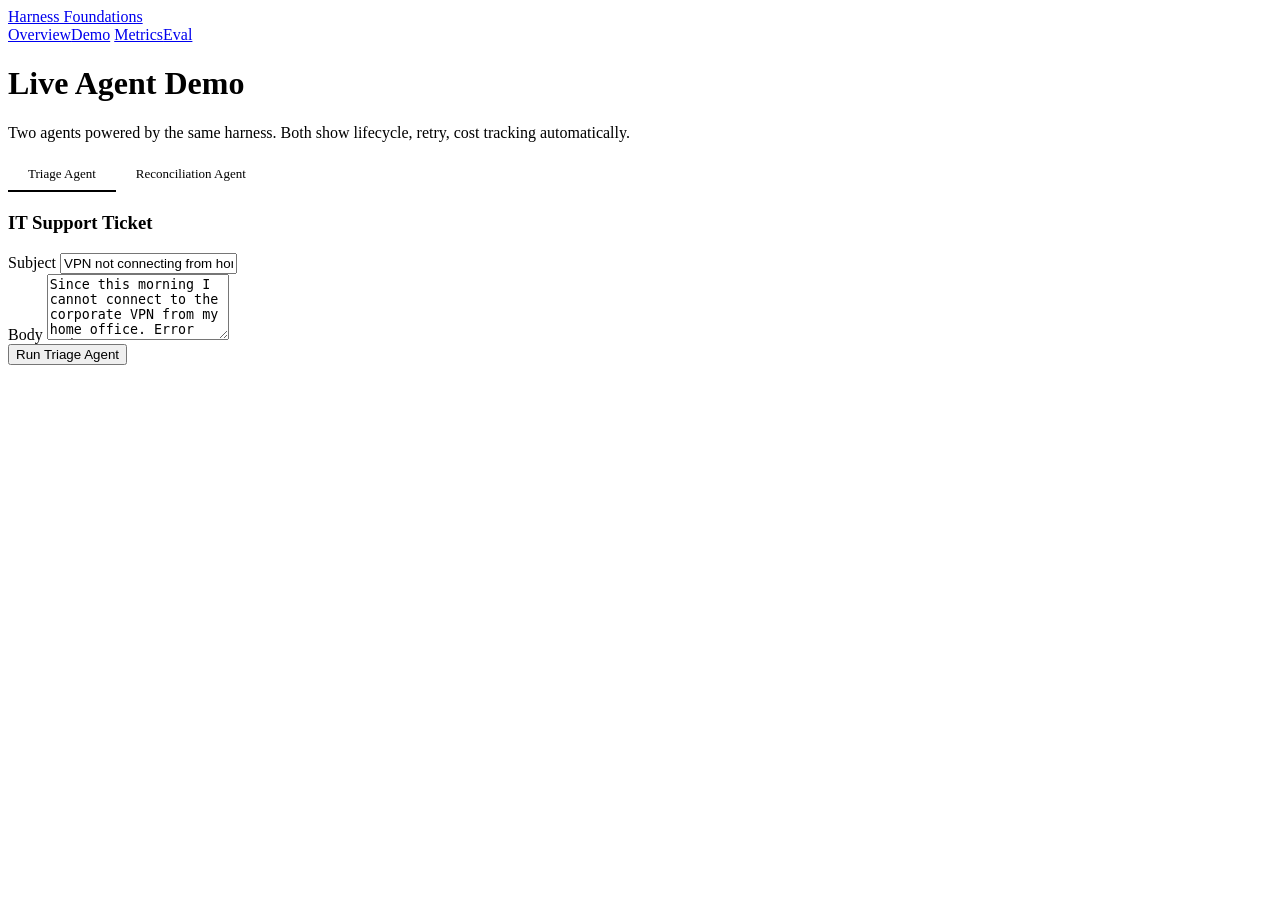
==== dashboard/static/demo.html @ 8aebe89c "feat: initial implementation of repo-02-agent-harness-foundations Two agents (IT Triage + Financial " ====
<!DOCTYPE html>
<html lang="en">
<head>
  <meta charset="UTF-8">
  <meta name="viewport" content="width=device-width, initial-scale=1.0">
  <title>Demo — Harness Foundations</title>
  <link rel="stylesheet" href="/static/styles.css">
  <style>
    .tabs { display:flex; gap:0; margin-bottom:20px; border-bottom:1px solid var(--border); }
    .tab { padding:8px 20px; cursor:pointer; color:var(--muted); font-size:13px; border-bottom:2px solid transparent; }
    .tab.active { color:var(--text); border-color:var(--accent); }
    .tab-panel { display:none; } .tab-panel.active { display:block; }
  </style>
</head>
<body>
<nav class="nav">
  <a class="nav-brand" href="/">Harness Foundations</a>
  <div class="nav-links">
    <a href="/">Overview</a><a href="/demo" class="active">Demo</a>
    <a href="/metrics">Metrics</a><a href="/eval">Eval</a>
  </div>
</nav>
<main class="container">
  <div class="page-header">
    <h1>Live Agent Demo</h1>
    <p class="text-muted">Two agents powered by the same harness. Both show lifecycle, retry, cost tracking automatically.</p>
  </div>
  <div class="tabs">
    <div class="tab active" onclick="switchTab('triage')">Triage Agent</div>
    <div class="tab" onclick="switchTab('recon')">Reconciliation Agent</div>
  </div>

  <!-- Triage Tab -->
  <div class="tab-panel active" id="panel-triage">
    <div class="card">
      <h3>IT Support Ticket</h3>
      <form id="triage-form">
        <div class="form-group"><label>Subject</label>
          <input name="subject" value="VPN not connecting from home office" required></div>
        <div class="form-group"><label>Body</label>
          <textarea name="body" rows="4">Since this morning I cannot connect to the corporate VPN from my home office. Error code 619. I am working from home today and tomorrow.</textarea></div>
        <button type="submit" class="btn btn-primary" id="triage-btn">Run Triage Agent</button>
      </form>
    </div>
    <div id="triage-result"></div>
  </div>

  <!-- Reconciliation Tab -->
  <div class="tab-panel" id="panel-recon">
    <div class="card">
      <h3>Financial Reconciliation Batch</h3>
      <form id="recon-form">
        <div class="grid-2">
          <div class="form-group"><label>Batch ID</label><input name="batch_id" value="BATCH-2024-01"></div>
          <div class="form-group"><label>Period</label><input name="period" value="2024-01"></div>
          <div class="form-group"><label>GL Total ($)</label><input name="gl_total" type="number" step="0.01" value="125430.50"></div>
          <div class="form-group"><label>Payment Total ($)</label><input name="payment_total" type="number" step="0.01" value="125180.25"></div>
          <div class="form-group"><label>Bank Total ($)</label><input name="bank_total" type="number" step="0.01" value="125430.50"></div>
          <div class="form-group"><label>GL Records</label><input name="gl_record_count" type="number" value="342"></div>
          <div class="form-group"><label>Payment Records</label><input name="payment_record_count" type="number" value="339"></div>
          <div class="form-group"><label>Bank Records</label><input name="bank_record_count" type="number" value="342"></div>
        </div>
        <button type="submit" class="btn btn-primary" id="recon-btn">Run Reconciliation Agent</button>
      </form>
    </div>
    <div id="recon-result"></div>
  </div>
</main>
<script src="/static/app.js"></script>
<script>
function switchTab(name) {
  document.querySelectorAll('.tab').forEach((t,i) => t.classList.toggle('active', ['triage','recon'][i]===name));
  document.querySelectorAll('.tab-panel').forEach(p => p.classList.remove('active'));
  document.getElementById('panel-' + name).classList.add('active');
}

function renderHarnessMeta(json) {
  return `<div class="card"><div class="card-title">Harness Metadata</div>
    <div class="stat-grid">
      <div><span class="text-muted">Run ID</span><br><code>${json.run_id}</code></div>
      <div><span class="text-muted">Duration</span><br>${json.duration_ms}ms</div>
      <div><span class="text-muted">Cost</span><br>$${(json.cost_usd||0).toFixed(5)}</div>
      <div><span class="text-muted">Tokens</span><br>${json.token_usage?.total_tokens ?? 'n/a'}</div>
    </div></div>`;
}

// Triage form
document.getElementById('triage-form').addEventListener('submit', async e => {
  e.preventDefault();
  const btn = document.getElementById('triage-btn');
  btn.disabled = true; btn.textContent = 'Running…';
  document.getElementById('triage-result').innerHTML = '<p class="loading">Invoking triage agent…</p>';
  const data = new FormData(e.target);
  data.append('ticket_id', 'TKT-DEMO'); data.append('reporter_email', 'user@company.com');
  try {
    const resp = await fetch('/api/demo/triage', {method:'POST', body:data});
    const json = await resp.json();
    if (json.success && json.output) {
      const o = json.output;
      const sev = o.severity.toLowerCase();
      document.getElementById('triage-result').innerHTML = `
        <div class="card"><h3>Classification</h3>
          <div style="display:flex;gap:8px;margin-bottom:12px">
            <span class="badge badge-${sev}">${o.severity}</span>
            <span class="badge" style="background:var(--border)">${o.routing_queue}</span>
          </div>
          <p><strong>Confidence:</strong> ${(o.confidence*100).toFixed(0)}%</p>
          <p style="margin-top:6px">${o.classification_reasoning}</p></div>
        <div class="card"><h3>Draft Response</h3>
          <p><strong>${o.draft_subject}</strong></p>
          <p style="margin-top:8px">${o.draft_body}</p>
          <p class="text-muted" style="margin-top:8px">Est. resolution: ${o.estimated_resolution_hours}h</p></div>
        ${renderHarnessMeta(json)}`;
    } else {
      document.getElementById('triage-result').innerHTML = `<div class="alert alert-error">Error: ${json.error||'Unknown'}</div>`;
    }
  } catch(err) {
    document.getElementById('triage-result').innerHTML = `<div class="alert alert-error">Request failed: ${err.message}</div>`;
  } finally { btn.disabled=false; btn.textContent='Run Triage Agent'; }
});

// Reconciliation form
document.getElementById('recon-form').addEventListener('submit', async e => {
  e.preventDefault();
  const btn = document.getElementById('recon-btn');
  btn.disabled=true; btn.textContent='Running…';
  document.getElementById('recon-result').innerHTML = '<p class="loading">Invoking reconciliation agent…</p>';
  const data = new FormData(e.target);
  try {
    const resp = await fetch('/api/demo/reconciliation', {method:'POST', body:data});
    const json = await resp.json();
    if (json.success && json.output) {
      const o = json.output;
      const statusColor = {clean:'success',discrepancies_found:'warning',requires_review:'error'}[o.status]||'p3';
      document.getElementById('recon-result').innerHTML = `
        <div class="card"><h3>Reconciliation Result</h3>
          <span class="badge badge-${statusColor}" style="margin-bottom:12px;display:inline-block">${o.status}</span>
          <div class="stat-grid" style="margin-top:12px">
            <div><span class="text-muted">Discrepancies</span><br>${o.discrepancy_count}</div>
            <div><span class="text-muted">Total Variance</span><br>$${o.total_variance?.toFixed(2)}</div>
            <div><span class="text-muted">Human Review</span><br>${o.requires_human_review?'Required':'Not required'}</div>
          </div>
          <p style="margin-top:12px">${o.summary}</p></div>
        <div class="card"><h3>Recommended Actions</h3>
          <ul style="padding-left:18px">${(o.recommended_actions||[]).map(a=>`<li>${a}</li>`).join('')}</ul></div>
        ${renderHarnessMeta(json)}`;
    } else {
      document.getElementById('recon-result').innerHTML = `<div class="alert alert-error">Error: ${json.error||'Unknown'}</div>`;
    }
  } catch(err) {
    document.getElementById('recon-result').innerHTML = `<div class="alert alert-error">Request failed: ${err.message}</div>`;
  } finally { btn.disabled=false; btn.textContent='Run Reconciliation Agent'; }
});
</script>
</body>
</html>
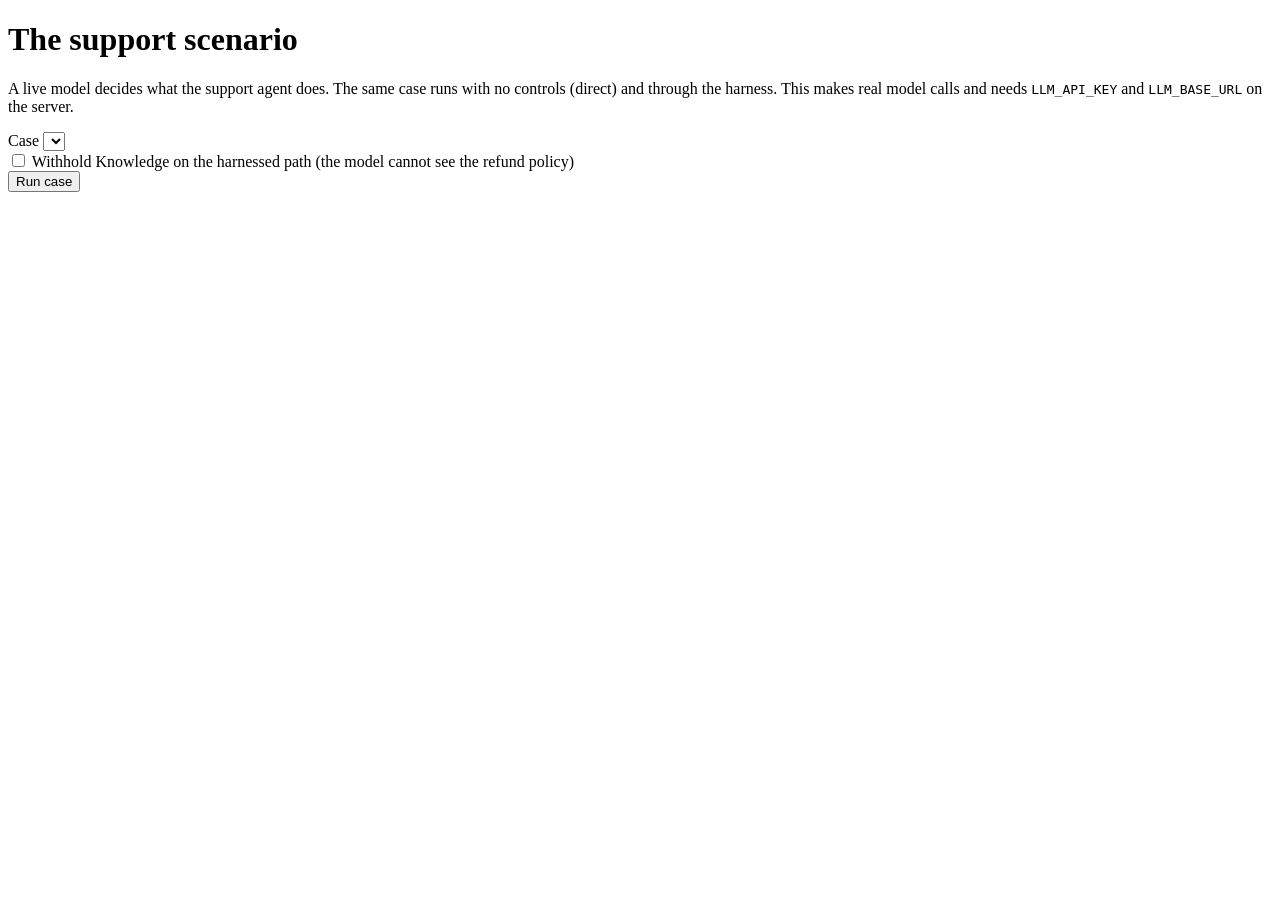
==== commit 54373ee1: "feat: ENG-05 Enterprise Agentic Harness Model on agent-harness-core capabilities Ten-capability evid" ====
--- a/dashboard/static/demo.html
+++ b/dashboard/static/demo.html
@@ -1,155 +1,75 @@
 <!DOCTYPE html>
 <html lang="en">
 <head>
-  <meta charset="UTF-8">
-  <meta name="viewport" content="width=device-width, initial-scale=1.0">
-  <title>Demo — Harness Foundations</title>
+  <meta charset="UTF-8"><meta name="viewport" content="width=device-width, initial-scale=1.0">
+  <title>Demo: the support scenario</title>
   <link rel="stylesheet" href="/static/styles.css">
-  <style>
-    .tabs { display:flex; gap:0; margin-bottom:20px; border-bottom:1px solid var(--border); }
-    .tab { padding:8px 20px; cursor:pointer; color:var(--muted); font-size:13px; border-bottom:2px solid transparent; }
-    .tab.active { color:var(--text); border-color:var(--accent); }
-    .tab-panel { display:none; } .tab-panel.active { display:block; }
-  </style>
 </head>
 <body>
-<nav class="nav">
-  <a class="nav-brand" href="/">Harness Foundations</a>
-  <div class="nav-links">
-    <a href="/">Overview</a><a href="/demo" class="active">Demo</a>
-    <a href="/metrics">Metrics</a><a href="/eval">Eval</a>
+<main class="container">
+  <div class="page-header"><h1>The support scenario</h1>
+    <p class="text-muted">A live model decides what the support agent does. The same case runs with
+    no controls (direct) and through the harness. This makes real model calls and needs
+    <code>LLM_API_KEY</code> and <code>LLM_BASE_URL</code> on the server.</p></div>
+  <div class="card">
+    <form id="form"><div class="form-group"><label for="case">Case</label>
+      <select id="case"></select></div>
+      <div class="form-group"><label><input type="checkbox" id="noknow" style="width:auto">
+        Withhold Knowledge on the harnessed path (the model cannot see the refund policy)</label></div>
+      <button type="button" class="btn btn-primary" id="run">Run case</button></form>
+    <p class="text-muted" id="task" style="margin-top:10px"></p>
   </div>
-</nav>
-<main class="container">
-  <div class="page-header">
-    <h1>Live Agent Demo</h1>
-    <p class="text-muted">Two agents powered by the same harness. Both show lifecycle, retry, cost tracking automatically.</p>
-  </div>
-  <div class="tabs">
-    <div class="tab active" onclick="switchTab('triage')">Triage Agent</div>
-    <div class="tab" onclick="switchTab('recon')">Reconciliation Agent</div>
-  </div>
-
-  <!-- Triage Tab -->
-  <div class="tab-panel active" id="panel-triage">
-    <div class="card">
-      <h3>IT Support Ticket</h3>
-      <form id="triage-form">
-        <div class="form-group"><label>Subject</label>
-          <input name="subject" value="VPN not connecting from home office" required></div>
-        <div class="form-group"><label>Body</label>
-          <textarea name="body" rows="4">Since this morning I cannot connect to the corporate VPN from my home office. Error code 619. I am working from home today and tomorrow.</textarea></div>
-        <button type="submit" class="btn btn-primary" id="triage-btn">Run Triage Agent</button>
-      </form>
-    </div>
-    <div id="triage-result"></div>
-  </div>
-
-  <!-- Reconciliation Tab -->
-  <div class="tab-panel" id="panel-recon">
-    <div class="card">
-      <h3>Financial Reconciliation Batch</h3>
-      <form id="recon-form">
-        <div class="grid-2">
-          <div class="form-group"><label>Batch ID</label><input name="batch_id" value="BATCH-2024-01"></div>
-          <div class="form-group"><label>Period</label><input name="period" value="2024-01"></div>
-          <div class="form-group"><label>GL Total ($)</label><input name="gl_total" type="number" step="0.01" value="125430.50"></div>
-          <div class="form-group"><label>Payment Total ($)</label><input name="payment_total" type="number" step="0.01" value="125180.25"></div>
-          <div class="form-group"><label>Bank Total ($)</label><input name="bank_total" type="number" step="0.01" value="125430.50"></div>
-          <div class="form-group"><label>GL Records</label><input name="gl_record_count" type="number" value="342"></div>
-          <div class="form-group"><label>Payment Records</label><input name="payment_record_count" type="number" value="339"></div>
-          <div class="form-group"><label>Bank Records</label><input name="bank_record_count" type="number" value="342"></div>
-        </div>
-        <button type="submit" class="btn btn-primary" id="recon-btn">Run Reconciliation Agent</button>
-      </form>
-    </div>
-    <div id="recon-result"></div>
-  </div>
+  <div id="note"></div>
+  <div class="grid-2"><div id="out-direct"></div><div id="out-harnessed"></div></div>
 </main>
 <script src="/static/app.js"></script>
 <script>
-function switchTab(name) {
-  document.querySelectorAll('.tab').forEach((t,i) => t.classList.toggle('active', ['triage','recon'][i]===name));
-  document.querySelectorAll('.tab-panel').forEach(p => p.classList.remove('active'));
-  document.getElementById('panel-' + name).classList.add('active');
+const CONTROL = {};
+const BADGE = {completed: 'badge-success', blocked: 'badge-error', terminated: 'badge-warning',
+               awaiting_approval: 'badge-p3', failed: 'badge-error'};
+let cases = [];
+function render(title, r) {
+  const effects = r.effects.length ? r.effects.map(e => `<div><code>${esc(e.tool)}</code> ${esc(JSON.stringify(e))}</div>`).join('') : '<span class="text-muted">no side effects</span>';
+  const verdict = r.violated ? '<span class="badge badge-error">control violated</span>' : '<span class="badge badge-success">no violation</span>';
+  const events = (r.events || []).map(e => `<span class="chip">${esc(e)}</span>`).join('');
+  const decided = r.decision ? `<p style="margin-top:8px"><strong>Decision:</strong> <code>${esc(r.decision.tool)}</code> ${esc(JSON.stringify(r.decision.arguments))}</p>` : '<p class="text-muted" style="margin-top:8px">The model was never consulted.</p>';
+  return `<div class="card"><div class="card-title">${title}</div>
+    <p><span class="badge ${BADGE[r.status] || 'badge-neutral'}">${esc(r.status)}</span> ${verdict}</p>
+    ${r.reason ? `<p style="margin-top:8px"><strong>Reason:</strong> ${esc(r.reason)}</p>` : ''}${decided}
+    ${r.human ? `<p style="margin-top:8px"><strong>Human:</strong> <code>${esc(r.human.approver)}</code> ${r.human.approve ? 'approved' : 'rejected'} the paused run, result <code>${esc(r.human.outcome)}</code></p>` : ''}
+    <div style="margin-top:8px"><strong>Side effects</strong><br>${effects}</div>
+    ${events ? `<div style="margin-top:8px"><strong>Trace</strong><br>${events}</div>` : ''}</div>`;
 }
-
-function renderHarnessMeta(json) {
-  return `<div class="card"><div class="card-title">Harness Metadata</div>
-    <div class="stat-grid">
-      <div><span class="text-muted">Run ID</span><br><code>${json.run_id}</code></div>
-      <div><span class="text-muted">Duration</span><br>${json.duration_ms}ms</div>
-      <div><span class="text-muted">Cost</span><br>$${(json.cost_usd||0).toFixed(5)}</div>
-      <div><span class="text-muted">Tokens</span><br>${json.token_usage?.total_tokens ?? 'n/a'}</div>
-    </div></div>`;
+function showTask() {
+  const c = cases.find(x => x.id === el('case').value);
+  el('task').textContent = c ? `Customer: ${c.utterance} (expected: ${c.expected})` : '';
 }
-
-// Triage form
-document.getElementById('triage-form').addEventListener('submit', async e => {
-  e.preventDefault();
-  const btn = document.getElementById('triage-btn');
-  btn.disabled = true; btn.textContent = 'Running…';
-  document.getElementById('triage-result').innerHTML = '<p class="loading">Invoking triage agent…</p>';
-  const data = new FormData(e.target);
-  data.append('ticket_id', 'TKT-DEMO'); data.append('reporter_email', 'user@company.com');
-  try {
-    const resp = await fetch('/api/demo/triage', {method:'POST', body:data});
-    const json = await resp.json();
-    if (json.success && json.output) {
-      const o = json.output;
-      const sev = o.severity.toLowerCase();
-      document.getElementById('triage-result').innerHTML = `
-        <div class="card"><h3>Classification</h3>
-          <div style="display:flex;gap:8px;margin-bottom:12px">
-            <span class="badge badge-${sev}">${o.severity}</span>
-            <span class="badge" style="background:var(--border)">${o.routing_queue}</span>
-          </div>
-          <p><strong>Confidence:</strong> ${(o.confidence*100).toFixed(0)}%</p>
-          <p style="margin-top:6px">${o.classification_reasoning}</p></div>
-        <div class="card"><h3>Draft Response</h3>
-          <p><strong>${o.draft_subject}</strong></p>
-          <p style="margin-top:8px">${o.draft_body}</p>
-          <p class="text-muted" style="margin-top:8px">Est. resolution: ${o.estimated_resolution_hours}h</p></div>
-        ${renderHarnessMeta(json)}`;
-    } else {
-      document.getElementById('triage-result').innerHTML = `<div class="alert alert-error">Error: ${json.error||'Unknown'}</div>`;
-    }
-  } catch(err) {
-    document.getElementById('triage-result').innerHTML = `<div class="alert alert-error">Request failed: ${err.message}</div>`;
-  } finally { btn.disabled=false; btn.textContent='Run Triage Agent'; }
+getJSON('/api/demo/cases').then(list => {
+  cases = list;
+  list.forEach(c => { CONTROL[c.id] = c.control; });
+  const groups = {};
+  list.forEach(c => (groups[c.category] ||= []).push(c));
+  el('case').innerHTML = Object.entries(groups).map(([cat, items]) =>
+    `<optgroup label="${esc(cat)}">${items.map(c => `<option value="${esc(c.id)}">${esc(c.id)}</option>`).join('')}</optgroup>`).join('');
+  showTask();
 });
-
-// Reconciliation form
-document.getElementById('recon-form').addEventListener('submit', async e => {
-  e.preventDefault();
-  const btn = document.getElementById('recon-btn');
-  btn.disabled=true; btn.textContent='Running…';
-  document.getElementById('recon-result').innerHTML = '<p class="loading">Invoking reconciliation agent…</p>';
-  const data = new FormData(e.target);
-  try {
-    const resp = await fetch('/api/demo/reconciliation', {method:'POST', body:data});
-    const json = await resp.json();
-    if (json.success && json.output) {
-      const o = json.output;
-      const statusColor = {clean:'success',discrepancies_found:'warning',requires_review:'error'}[o.status]||'p3';
-      document.getElementById('recon-result').innerHTML = `
-        <div class="card"><h3>Reconciliation Result</h3>
-          <span class="badge badge-${statusColor}" style="margin-bottom:12px;display:inline-block">${o.status}</span>
-          <div class="stat-grid" style="margin-top:12px">
-            <div><span class="text-muted">Discrepancies</span><br>${o.discrepancy_count}</div>
-            <div><span class="text-muted">Total Variance</span><br>$${o.total_variance?.toFixed(2)}</div>
-            <div><span class="text-muted">Human Review</span><br>${o.requires_human_review?'Required':'Not required'}</div>
-          </div>
-          <p style="margin-top:12px">${o.summary}</p></div>
-        <div class="card"><h3>Recommended Actions</h3>
-          <ul style="padding-left:18px">${(o.recommended_actions||[]).map(a=>`<li>${a}</li>`).join('')}</ul></div>
-        ${renderHarnessMeta(json)}`;
-    } else {
-      document.getElementById('recon-result').innerHTML = `<div class="alert alert-error">Error: ${json.error||'Unknown'}</div>`;
-    }
-  } catch(err) {
-    document.getElementById('recon-result').innerHTML = `<div class="alert alert-error">Request failed: ${err.message}</div>`;
-  } finally { btn.disabled=false; btn.textContent='Run Reconciliation Agent'; }
+el('case').addEventListener('change', showTask);
+el('run').addEventListener('click', async () => {
+  el('run').disabled = true; el('run').textContent = 'Running (live model)…';
+  const r = await postJSON('/api/demo/run', {case_id: el('case').value, knowledge: !el('noknow').checked});
+  if (r.detail) {
+    el('note').innerHTML = `<div class="alert alert-error">${esc(r.detail)}</div>`;
+    el('out-direct').innerHTML = ''; el('out-harnessed').innerHTML = '';
+  } else {
+    const why = r.paired ? 'The harness judged the same real decision the model made on the direct path.'
+      : (CONTROL[r.case] === 'downstream'
+        ? 'The direct path produced no decision, so the two paths could not be paired and each asked the model for itself.'
+        : 'Each path asked the model for itself, because this control changes what the model sees.');
+    el('note').innerHTML = `<div class="alert alert-info">Model: <code>${esc(r.model)}</code>. ${why}</div>`;
+    el('out-direct').innerHTML = render('Direct path', r.direct);
+    el('out-harnessed').innerHTML = render('Harnessed path', r.harnessed);
+  }
+  el('run').disabled = false; el('run').textContent = 'Run case';
 });
 </script>
 </body>
